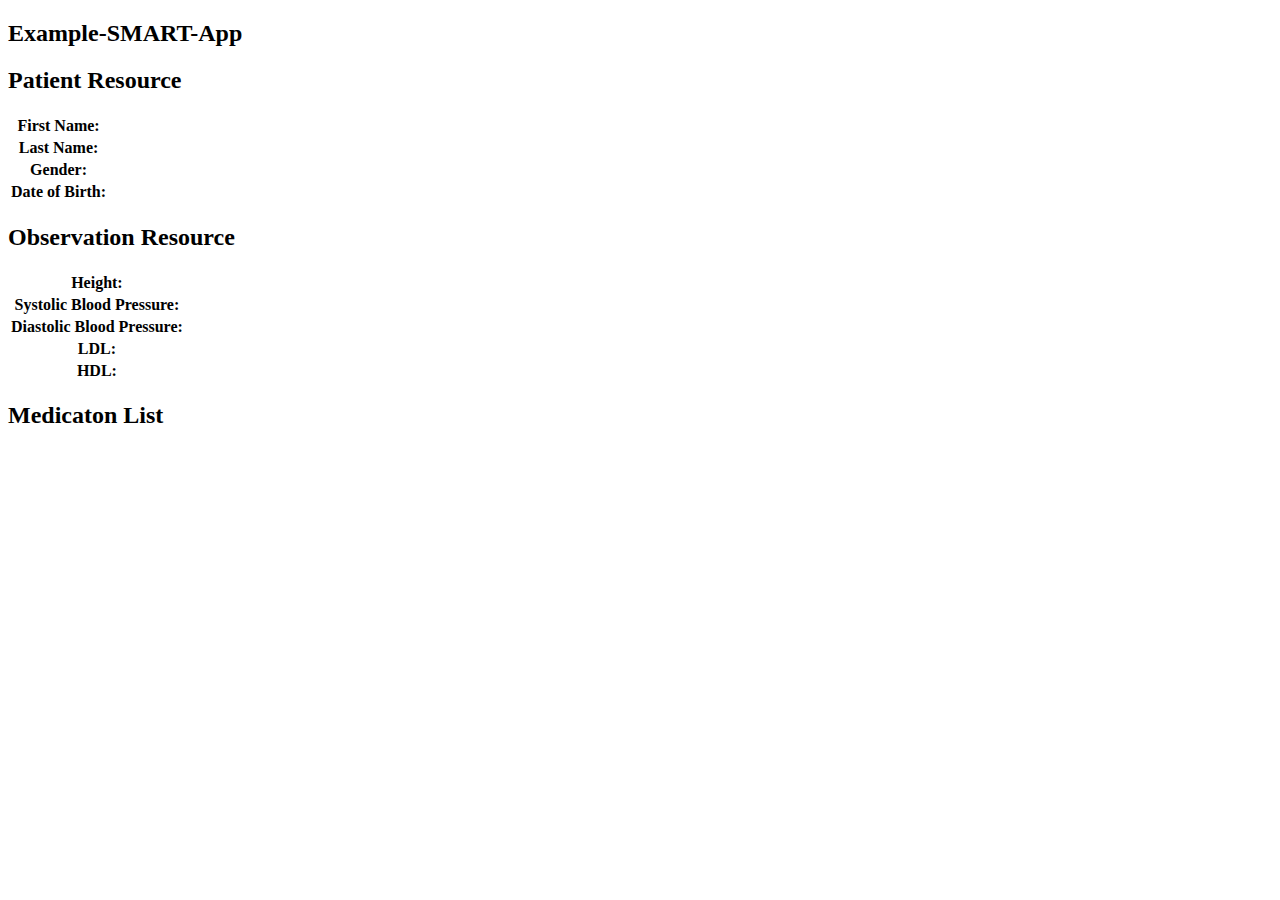
==== example-smart-app/index.html @ d819e808 "Update index.html" ====
<!DOCTYPE html>
<html lang="en">
  <head>
    <meta http-equiv='X-UA-Compatible' content='IE=edge' />
    <meta http-equiv='Content-Type' content='text/html; charset=utf-8' />
    <title>Example-SMART-App</title>

    <link rel='stylesheet' type='text/css' href='./src/css/example-smart-app.css'>
    <!--
      Temporarily disable cerner-smart-embeddable-lib
      <link rel='stylesheet' type='text/css' href='./lib/css/cerner-smart-embeddable-lib-1.0.0.min.css'>
    -->
  </head>
  <body>
    <div id='errors'>
    </div>
    <div id="loading" class="spinner">
      <div class="bounce1"></div>
      <div class="bounce2"></div>
      <div class="bounce3"></div>
    </div>
    <div id='holder' >
      <h2>Example-SMART-App</h2>

      <h2>Patient Resource</h2>
      <table>
        <tr>
          <th>First Name:</th>
          <td id='fname'></td>
        </tr>
        <tr>
          <th>Last Name:</th>
          <td id='lname'></td>
        </tr>
        <tr>
          <th>Gender:</th>
          <td id='gender'></td>
        </tr>
        <tr>
          <th>Date of Birth:</th>
          <td id='birthdate'></td>
        </tr>
      </table>
      <h2>Observation Resource</h2>
      <table>
        <tr>
          <th>Height:</th>
          <td id='height'></td>
        </tr>
        <tr>
          <th>Systolic Blood Pressure:</th>
          <td id='systolicbp'></td>

        </tr>
        <tr>
          <th>Diastolic Blood Pressure:</th>
          <td id='diastolicbp'></td>
        </tr>
        <tr>
          <th>LDL:</th>
          <td id='ldl'></td>
        </tr>
        <tr>
          <th>HDL:</th>
          <td id='hdl'></td>
        </tr>
      </table>
      <h2>Medicaton List</h2>
      <div id="medicationlist"></div>
    </div>
    <!-- Required JS files to enable this page to embed within an MPage -->
    <!--
      Temporarily disable cerner-smart-embeddable-lib
      <script src='https://cdnjs.cloudflare.com/ajax/libs/babel-polyfill/6.26.0/polyfill.min.js'></script>
      <script src='./lib/js/cerner-smart-embeddable-lib-1.0.0.min.js'></script>
    -->

    <!-- Application-level javascript-->
    <script src='./src/js/example-smart-app.js'></script>

    <!-- FHIR Client JS Library -->
    <script src='./lib/js/fhir-client-v0.1.12.js'></script>

    <!-- Prevent session bleed caused by single threaded embedded browser and sessionStorage API -->
    <!-- https://github.com/cerner/fhir-client-cerner-additions -->
    <script src='./lib/js/fhir-client-cerner-additions-1.0.0.js'></script>
    <script src="https://ajax.googleapis.com/ajax/libs/jquery/1.12.4/jquery.min.js"></script>
    <script>
      extractData().then(
        //Display Patient Demographics and Observations if extractData was success
        function(p) {
          drawVisualization(p);
        },

        //Display 'Failed to call FHIR Service' if extractData failed
        function() {
          $('#loading').hide();
          $('#errors').html('<p> Failed to call FHIR Service </p>');
        }
      );
    </script>
  </body>
</html>
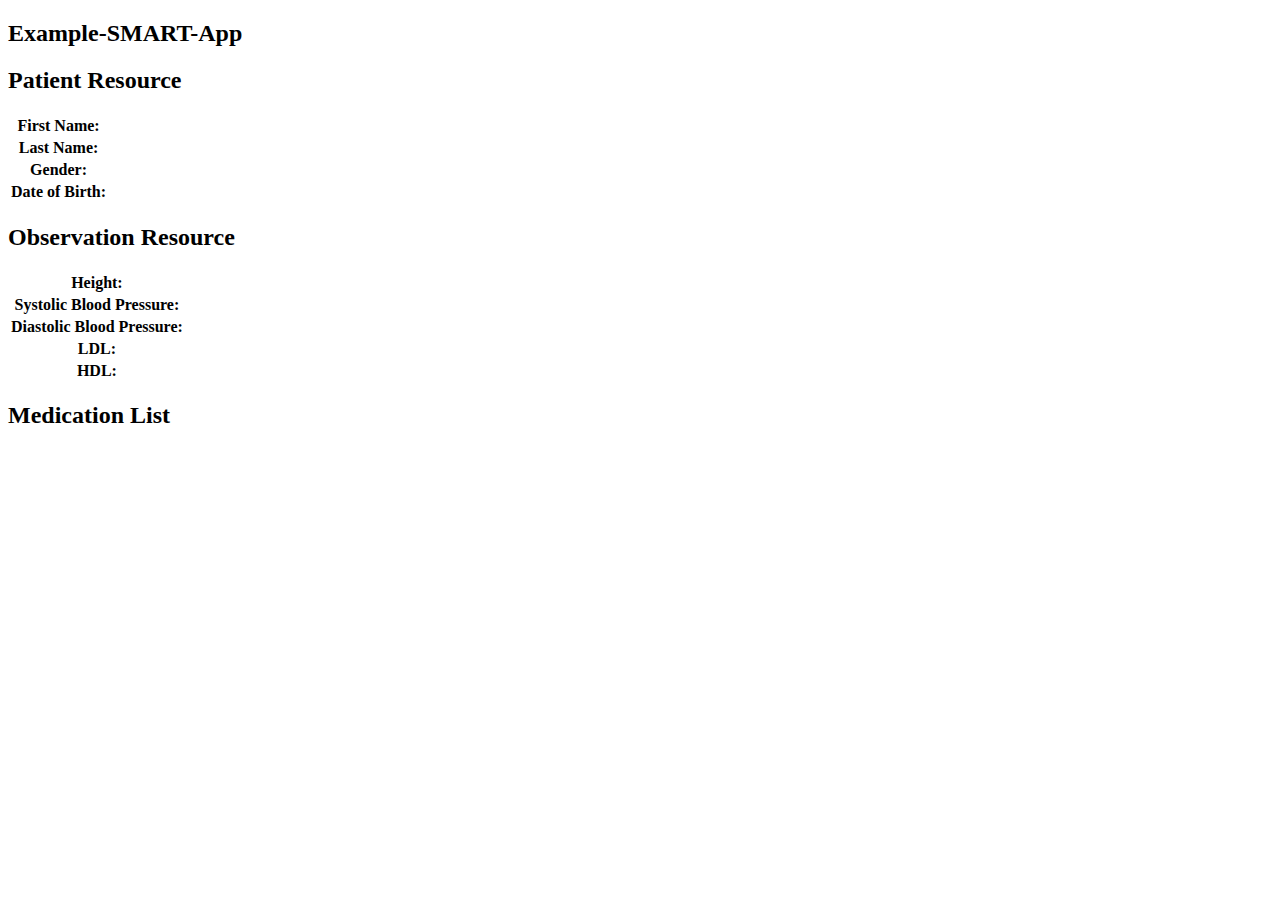
==== commit e248a957: "Update index.html" ====
--- a/example-smart-app/index.html
+++ b/example-smart-app/index.html
@@ -65,8 +65,8 @@
           <td id='hdl'></td>
         </tr>
       </table>
-      <h2>Medicaton List</h2>
-      <div id="medicationlist"></div>
+      <h2>Medication List</h2>
+      <div id="medicationList"></div>
     </div>
     <!-- Required JS files to enable this page to embed within an MPage -->
     <!--
--- a/example-smart-app/lib/css/cerner-smart-embeddable-lib-1.0.0.min.css
+++ b/example-smart-app/lib/css/cerner-smart-embeddable-lib-1.0.0.min.css
@@ -0,0 +1 @@
+html[hidden]{display:none}
